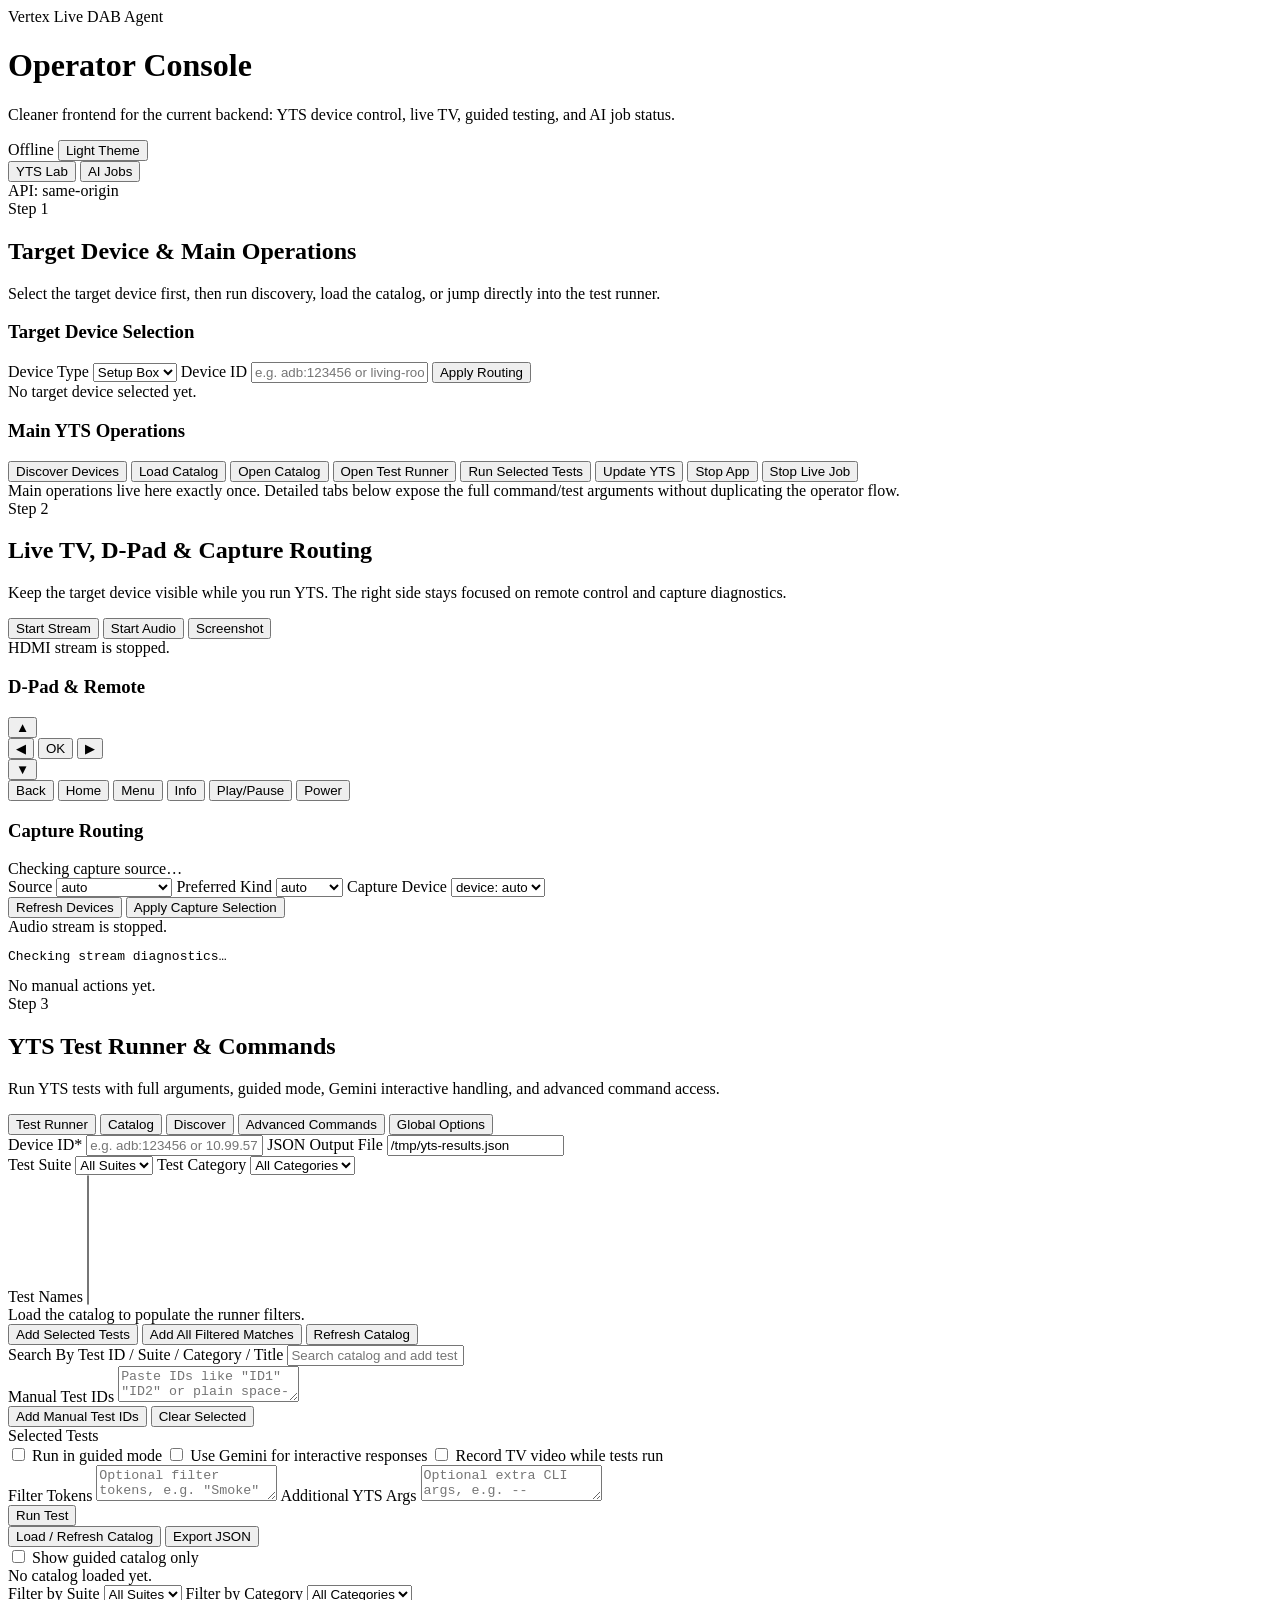
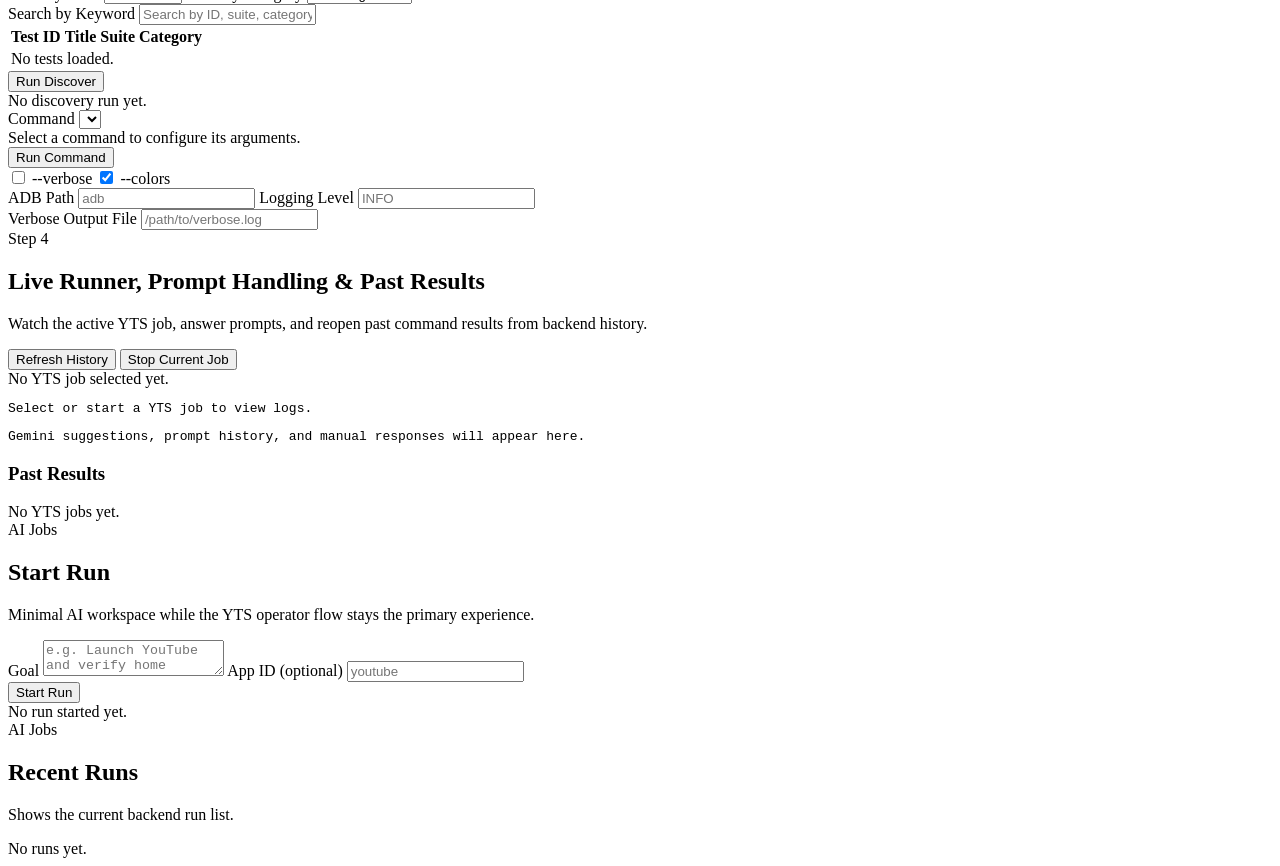
==== static/app-index.html @ 240b0d68 "added yts runner" ====
<!DOCTYPE html>
<html lang="en">
<head>
  <meta charset="UTF-8" />
  <meta name="viewport" content="width=device-width, initial-scale=1.0" />
  <title>Vertex Live DAB Agent</title>
  <link rel="stylesheet" href="/styles.css" />
</head>
<body>
  <header class="app-header">
    <div>
      <div class="eyebrow">Vertex Live DAB Agent</div>
      <h1>Operator Console</h1>
      <p class="subhead">Cleaner frontend for the current backend: YTS device control, live TV, guided testing, and AI job status.</p>
    </div>
    <div class="header-status">
      <span id="health-pill" class="pill pill-offline">Offline</span>
      <button id="theme-toggle" class="ghost-btn" type="button">Light Theme</button>
    </div>
  </header>

  <nav class="workspace-nav">
    <button type="button" class="workspace-btn active" data-workspace="yts">YTS Lab</button>
    <button type="button" class="workspace-btn" data-workspace="ai">AI Jobs</button>
    <div class="api-summary" id="api-summary">API: same-origin</div>
  </nav>

  <div class="app-banner error hidden" id="app-error-banner"></div>
  <div class="app-banner info hidden" id="app-info-banner"></div>

  <main class="app-shell">
    <section class="workspace active" id="workspace-yts">
      <div class="workspace-grid">
        <section class="card full-width" id="yts-device-ops-card">
          <div class="section-head">
            <div>
              <div class="section-kicker">Step 1</div>
              <h2>Target Device & Main Operations</h2>
              <p>Select the target device first, then run discovery, load the catalog, or jump directly into the test runner.</p>
            </div>
          </div>
          <div class="device-ops-grid">
            <div class="panel surface">
              <h3>Target Device Selection</h3>
              <div class="field-grid device-grid">
                <label>
                  <span>Device Type</span>
                  <select id="target-device-type">
                    <option value="setup-box">Setup Box</option>
                    <option value="tv">TV</option>
                  </select>
                </label>
                <label>
                  <span>Device ID</span>
                  <input id="target-device-id" placeholder="e.g. adb:123456 or living-room-tv" />
                </label>
                <button id="apply-target-device-btn" type="button">Apply Routing</button>
              </div>
              <div class="status-line" id="target-device-status">No target device selected yet.</div>
            </div>
            <div class="panel surface">
              <h3>Main YTS Operations</h3>
              <div class="quick-actions">
                <button id="action-discover-btn" type="button">Discover Devices</button>
                <button id="action-load-catalog-btn" type="button" class="secondary">Load Catalog</button>
                <button id="action-open-catalog-btn" type="button" class="secondary">Open Catalog</button>
                <button id="action-open-test-btn" type="button" class="secondary">Open Test Runner</button>
                <button id="action-run-tests-btn" type="button">Run Selected Tests</button>
                <button id="action-update-btn" type="button" class="secondary">Update YTS</button>
                <button id="action-stop-app-btn" type="button" class="secondary">Stop App</button>
                <button id="action-stop-live-btn" type="button" class="danger">Stop Live Job</button>
              </div>
              <div class="status-line muted">Main operations live here exactly once. Detailed tabs below expose the full command/test arguments without duplicating the operator flow.</div>
            </div>
          </div>
        </section>

        <section class="card full-width" id="yts-live-card">
          <div class="section-head split">
            <div>
              <div class="section-kicker">Step 2</div>
              <h2>Live TV, D-Pad & Capture Routing</h2>
              <p>Keep the target device visible while you run YTS. The right side stays focused on remote control and capture diagnostics.</p>
            </div>
            <div class="inline-actions">
              <button id="toggle-stream-btn" type="button" class="secondary">Start Stream</button>
              <button id="toggle-audio-btn" type="button" class="secondary">Start Audio</button>
              <button id="capture-screenshot-btn" type="button" class="secondary">Screenshot</button>
            </div>
          </div>
          <div class="live-grid">
            <div class="surface live-stage">
              <div class="live-frame" id="stream-frame">
                <div class="empty-state">HDMI stream is stopped.</div>
              </div>
            </div>
            <div class="live-sidebar">
              <div class="surface">
                <h3>D-Pad & Remote</h3>
                <div class="dpad-grid">
                  <div></div>
                  <button type="button" data-key="PRESS_UP">▲</button>
                  <div></div>
                  <button type="button" data-key="PRESS_LEFT">◀</button>
                  <button type="button" data-key="PRESS_OK">OK</button>
                  <button type="button" data-key="PRESS_RIGHT">▶</button>
                  <div></div>
                  <button type="button" data-key="PRESS_DOWN">▼</button>
                  <div></div>
                </div>
                <div class="remote-actions">
                  <button type="button" data-key="PRESS_BACK" class="secondary">Back</button>
                  <button type="button" data-key="PRESS_HOME" class="secondary">Home</button>
                  <button type="button" data-key="PRESS_MENU" class="secondary">Menu</button>
                  <button type="button" data-key="PRESS_INFO" class="secondary">Info</button>
                  <button type="button" data-key="PRESS_PLAY_PAUSE" class="secondary">Play/Pause</button>
                  <button type="button" data-key="PRESS_POWER" class="danger">Power</button>
                </div>
              </div>
              <div class="surface">
                <h3>Capture Routing</h3>
                <div class="status-line" id="capture-source-info">Checking capture source…</div>
                <div class="field-grid capture-grid">
                  <label>
                    <span>Source</span>
                    <select id="capture-mode-select">
                      <option value="auto">auto</option>
                      <option value="hdmi-capture">hdmi-capture</option>
                      <option value="camera-capture">camera-capture</option>
                      <option value="dab">dab</option>
                    </select>
                  </label>
                  <label>
                    <span>Preferred Kind</span>
                    <select id="capture-kind-select">
                      <option value="auto">auto</option>
                      <option value="hdmi">hdmi</option>
                      <option value="camera">camera</option>
                    </select>
                  </label>
                  <label class="full-span">
                    <span>Capture Device</span>
                    <select id="capture-device-select">
                      <option value="">device: auto</option>
                    </select>
                  </label>
                </div>
                <div class="inline-actions">
                  <button id="refresh-capture-devices-btn" type="button" class="secondary">Refresh Devices</button>
                  <button id="apply-capture-selection-btn" type="button">Apply Capture Selection</button>
                </div>
                <div class="audio-frame" id="audio-frame">
                  <div class="empty-state slim">Audio stream is stopped.</div>
                </div>
                <pre class="diagnostics-box" id="stream-diagnostics">Checking stream diagnostics…</pre>
                <div class="status-line" id="manual-result">No manual actions yet.</div>
              </div>
            </div>
          </div>
        </section>

        <section class="card full-width" id="yts-controls-card">
          <div class="section-head">
            <div>
              <div class="section-kicker">Step 3</div>
              <h2>YTS Test Runner & Commands</h2>
              <p>Run YTS tests with full arguments, guided mode, Gemini interactive handling, and advanced command access.</p>
            </div>
          </div>
          <div class="tab-bar" id="yts-tab-bar">
            <button type="button" class="tab-btn active" data-tab="test">Test Runner</button>
            <button type="button" class="tab-btn" data-tab="catalog">Catalog</button>
            <button type="button" class="tab-btn" data-tab="discover">Discover</button>
            <button type="button" class="tab-btn" data-tab="advanced">Advanced Commands</button>
            <button type="button" class="tab-btn" data-tab="global">Global Options</button>
          </div>

          <div class="tab-panel active" id="tab-test">
            <div class="field-grid two-col">
              <label>
                <span>Device ID*</span>
                <input id="test-device-input" placeholder="e.g. adb:123456 or 10.99.57.51" />
              </label>
              <label>
                <span>JSON Output File</span>
                <input id="test-json-output-input" value="/tmp/yts-results.json" placeholder="/tmp/yts-results.json" />
              </label>
            </div>

            <div class="field-grid two-col">
              <label>
                <span>Test Suite</span>
                <select id="test-suite-select"><option value="">All Suites</option></select>
              </label>
              <label>
                <span>Test Category</span>
                <select id="test-category-select"><option value="">All Categories</option></select>
              </label>
            </div>

            <label>
              <span>Test Names</span>
              <select id="test-name-select" multiple size="8"></select>
            </label>
            <div class="status-line muted" id="test-filter-summary">Load the catalog to populate the runner filters.</div>

            <div class="inline-actions wrap">
              <button id="add-selected-names-btn" type="button" class="secondary">Add Selected Tests</button>
              <button id="add-filtered-tests-btn" type="button" class="secondary">Add All Filtered Matches</button>
              <button id="refresh-catalog-from-test-btn" type="button" class="secondary">Refresh Catalog</button>
            </div>

            <label>
              <span>Search By Test ID / Suite / Category / Title</span>
              <input id="test-search-input" placeholder="Search catalog and add test IDs quickly" />
            </label>
            <div class="search-results hidden" id="test-search-results"></div>

            <label>
              <span>Manual Test IDs</span>
              <textarea id="test-manual-ids-input" placeholder='Paste IDs like "ID1" "ID2" or plain space-separated tokens'></textarea>
            </label>
            <div class="inline-actions wrap">
              <button id="add-manual-ids-btn" type="button" class="secondary">Add Manual Test IDs</button>
              <button id="clear-selected-tests-btn" type="button" class="secondary">Clear Selected</button>
            </div>

            <div>
              <div class="label-like">Selected Tests</div>
              <div class="chip-list" id="selected-tests"></div>
            </div>

            <div class="options-grid">
              <label class="checkbox-row"><input type="checkbox" id="guided-mode-checkbox" /> <span>Run in guided mode</span></label>
              <label class="checkbox-row"><input type="checkbox" id="interactive-ai-checkbox" /> <span>Use Gemini for interactive responses</span></label>
              <label class="checkbox-row"><input type="checkbox" id="record-video-checkbox" /> <span>Record TV video while tests run</span></label>
            </div>

            <label>
              <span>Filter Tokens</span>
              <textarea id="test-filter-tokens-input" placeholder='Optional filter tokens, e.g. "Smoke" "Time"'></textarea>
            </label>
            <label>
              <span>Additional YTS Args</span>
              <textarea id="test-extra-args-input" placeholder='Optional extra CLI args, e.g. --module=https://... --test-version=20260319'></textarea>
            </label>

            <div class="inline-actions wrap">
              <button id="run-test-btn" type="button">Run Test</button>
            </div>
          </div>

          <div class="tab-panel" id="tab-catalog">
            <div class="inline-actions wrap">
              <button id="catalog-refresh-btn" type="button">Load / Refresh Catalog</button>
              <button id="catalog-export-btn" type="button" class="secondary">Export JSON</button>
            </div>
            <label class="checkbox-row compact"><input type="checkbox" id="catalog-guided-checkbox" /> <span>Show guided catalog only</span></label>
            <div class="catalog-summary" id="catalog-count">No catalog loaded yet.</div>
            <div class="field-grid two-col">
              <label>
                <span>Filter by Suite</span>
                <select id="catalog-suite-filter"><option value="">All Suites</option></select>
              </label>
              <label>
                <span>Filter by Category</span>
                <select id="catalog-category-filter"><option value="">All Categories</option></select>
              </label>
            </div>
            <label>
              <span>Search by Keyword</span>
              <input id="catalog-search-input" placeholder="Search by ID, suite, category, or title" />
            </label>
            <div class="table-wrap">
              <table class="catalog-table">
                <thead>
                  <tr><th>Test ID</th><th>Title</th><th>Suite</th><th>Category</th></tr>
                </thead>
                <tbody id="catalog-table-body">
                  <tr><td colspan="4" class="empty-cell">No tests loaded.</td></tr>
                </tbody>
              </table>
            </div>
          </div>

          <div class="tab-panel" id="tab-discover">
            <div class="inline-actions wrap">
              <button id="discover-run-btn" type="button">Run Discover</button>
            </div>
            <div class="result-box" id="discover-output">No discovery run yet.</div>
          </div>

          <div class="tab-panel" id="tab-advanced">
            <div class="field-grid two-col">
              <label>
                <span>Command</span>
                <select id="advanced-command-select"></select>
              </label>
              <div class="status-line muted" id="advanced-command-description">Select a command to configure its arguments.</div>
            </div>
            <div class="field-grid" id="advanced-command-args"></div>
            <div class="inline-actions wrap">
              <button id="advanced-run-btn" type="button">Run Command</button>
            </div>
          </div>

          <div class="tab-panel" id="tab-global">
            <div class="options-grid">
              <label class="checkbox-row"><input type="checkbox" id="global-verbose-checkbox" /> <span>--verbose</span></label>
              <label class="checkbox-row"><input type="checkbox" id="global-colors-checkbox" checked /> <span>--colors</span></label>
            </div>
            <div class="field-grid two-col">
              <label>
                <span>ADB Path</span>
                <input id="global-adb-path-input" placeholder="adb" />
              </label>
              <label>
                <span>Logging Level</span>
                <input id="global-logging-level-input" placeholder="INFO" />
              </label>
            </div>
            <label>
              <span>Verbose Output File</span>
              <input id="global-verbose-output-input" placeholder="/path/to/verbose.log" />
            </label>
          </div>
        </section>

        <section class="card full-width" id="yts-runner-card">
          <div class="section-head split">
            <div>
              <div class="section-kicker">Step 4</div>
              <h2>Live Runner, Prompt Handling & Past Results</h2>
              <p>Watch the active YTS job, answer prompts, and reopen past command results from backend history.</p>
            </div>
            <div class="inline-actions">
              <button id="refresh-history-btn" type="button" class="secondary">Refresh History</button>
              <button id="stop-current-job-btn" type="button" class="danger">Stop Current Job</button>
            </div>
          </div>

          <div class="runner-grid">
            <div class="surface">
              <div class="status-line" id="live-command-status">No YTS job selected yet.</div>
              <div class="downloads-row" id="downloads-row"></div>
              <div class="prompt-box hidden" id="prompt-box"></div>
              <pre class="log-box tall" id="live-command-log">Select or start a YTS job to view logs.</pre>
              <pre class="log-box" id="interaction-log">Gemini suggestions, prompt history, and manual responses will appear here.</pre>
            </div>
            <div class="surface">
              <h3>Past Results</h3>
              <div class="history-list" id="command-history-list">
                <div class="empty-state slim">No YTS jobs yet.</div>
              </div>
            </div>
          </div>
        </section>
      </div>
    </section>

    <section class="workspace" id="workspace-ai">
      <div class="workspace-grid ai-grid">
        <section class="card">
          <div class="section-head">
            <div>
              <div class="section-kicker">AI Jobs</div>
              <h2>Start Run</h2>
              <p>Minimal AI workspace while the YTS operator flow stays the primary experience.</p>
            </div>
          </div>
          <label>
            <span>Goal</span>
            <textarea id="ai-goal-input" placeholder="e.g. Launch YouTube and verify home screen loads"></textarea>
          </label>
          <label>
            <span>App ID (optional)</span>
            <input id="ai-app-id-input" placeholder="youtube" />
          </label>
          <div class="inline-actions wrap">
            <button id="ai-start-run-btn" type="button">Start Run</button>
          </div>
          <div class="status-line" id="ai-start-run-status">No run started yet.</div>
        </section>

        <section class="card">
          <div class="section-head">
            <div>
              <div class="section-kicker">AI Jobs</div>
              <h2>Recent Runs</h2>
              <p>Shows the current backend run list.</p>
            </div>
          </div>
          <div class="history-list" id="ai-runs-list">
            <div class="empty-state slim">No runs yet.</div>
          </div>
        </section>
      </div>
    </section>
  </main>

  <script src="/config.js"></script>
  <script src="/app.js"></script>
</body>
</html>
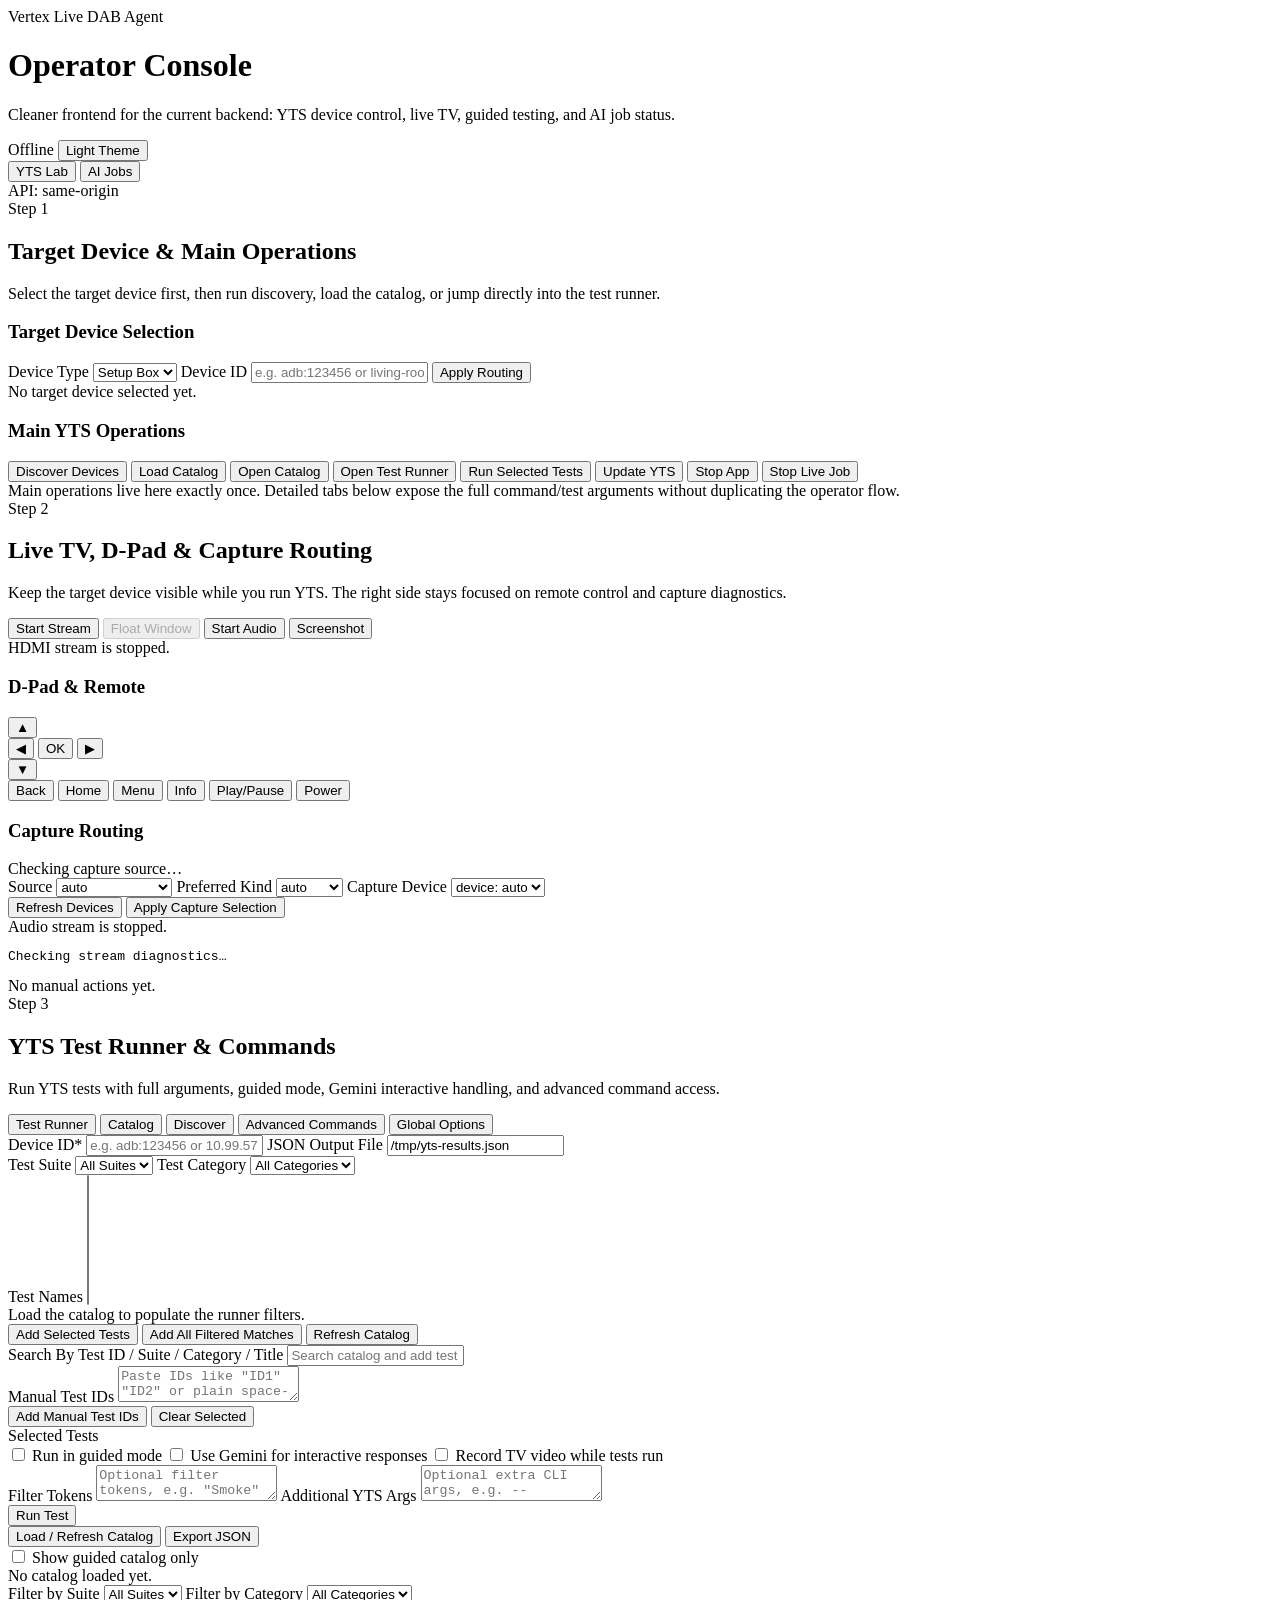
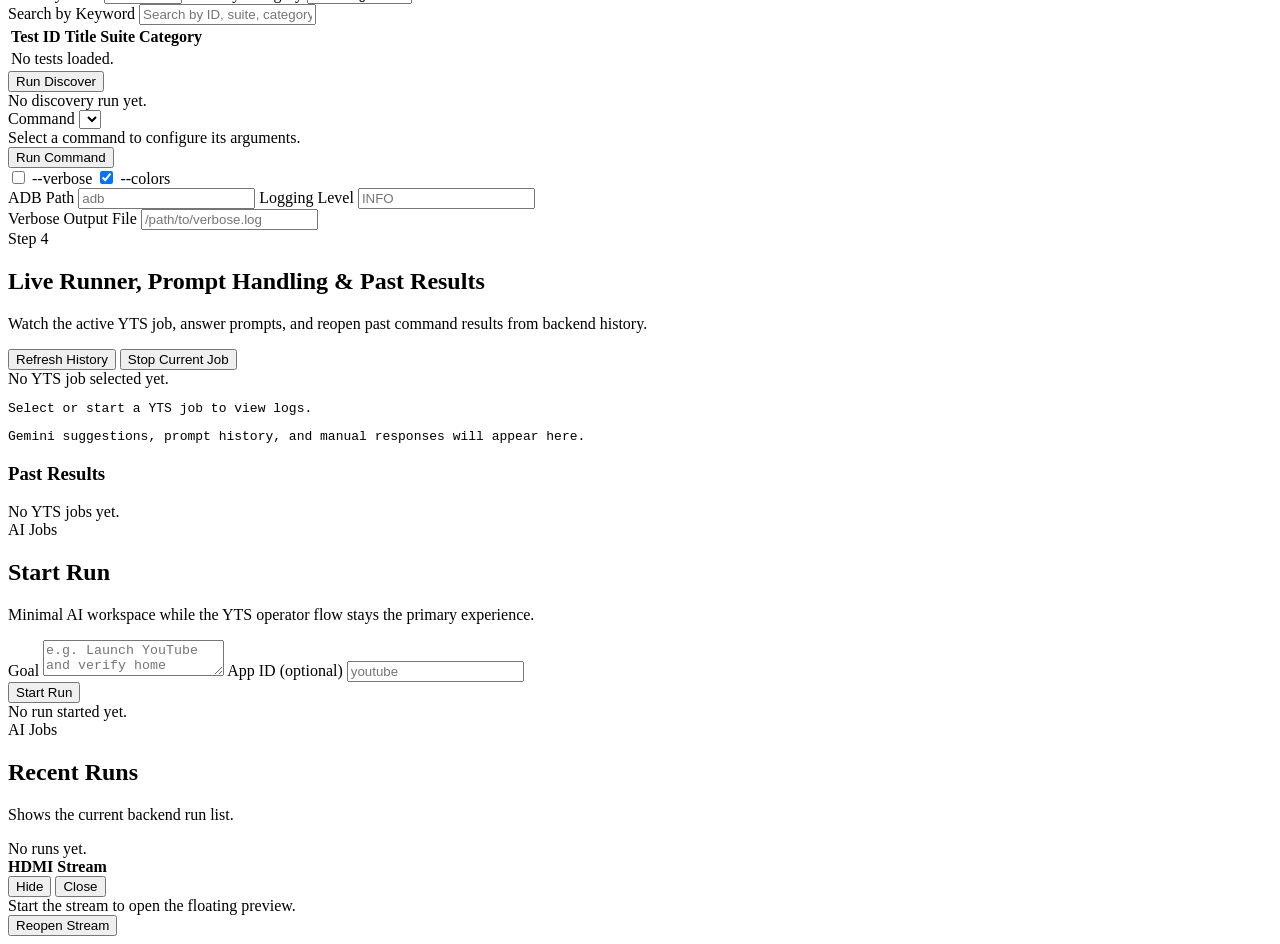
==== commit cce729c0: "Improve stream preview window sizing" ====
--- a/static/app-index.html
+++ b/static/app-index.html
@@ -84,6 +84,7 @@
             </div>
             <div class="inline-actions">
               <button id="toggle-stream-btn" type="button" class="secondary">Start Stream</button>
+              <button id="toggle-floating-stream-btn" type="button" class="secondary" disabled>Float Window</button>
               <button id="toggle-audio-btn" type="button" class="secondary">Start Audio</button>
               <button id="capture-screenshot-btn" type="button" class="secondary">Screenshot</button>
             </div>
@@ -398,6 +399,20 @@
     </section>
   </main>
 
+  <div id="floating-live-window" class="floating-live-window hidden" aria-label="Floating HDMI stream">
+    <div class="floating-live-head">
+      <strong>HDMI Stream</strong>
+      <div class="floating-live-actions">
+        <button id="hide-floating-stream-btn" type="button" class="secondary">Hide</button>
+        <button id="close-floating-stream-btn" type="button" class="secondary">Close</button>
+      </div>
+    </div>
+    <div id="floating-live-stage" class="floating-live-stage">
+      <div class="empty-state">Start the stream to open the floating preview.</div>
+    </div>
+  </div>
+  <button id="reopen-floating-stream-btn" type="button" class="secondary floating-live-reopen">Reopen Stream</button>
+
   <script src="/config.js"></script>
   <script src="/app.js"></script>
 </body>
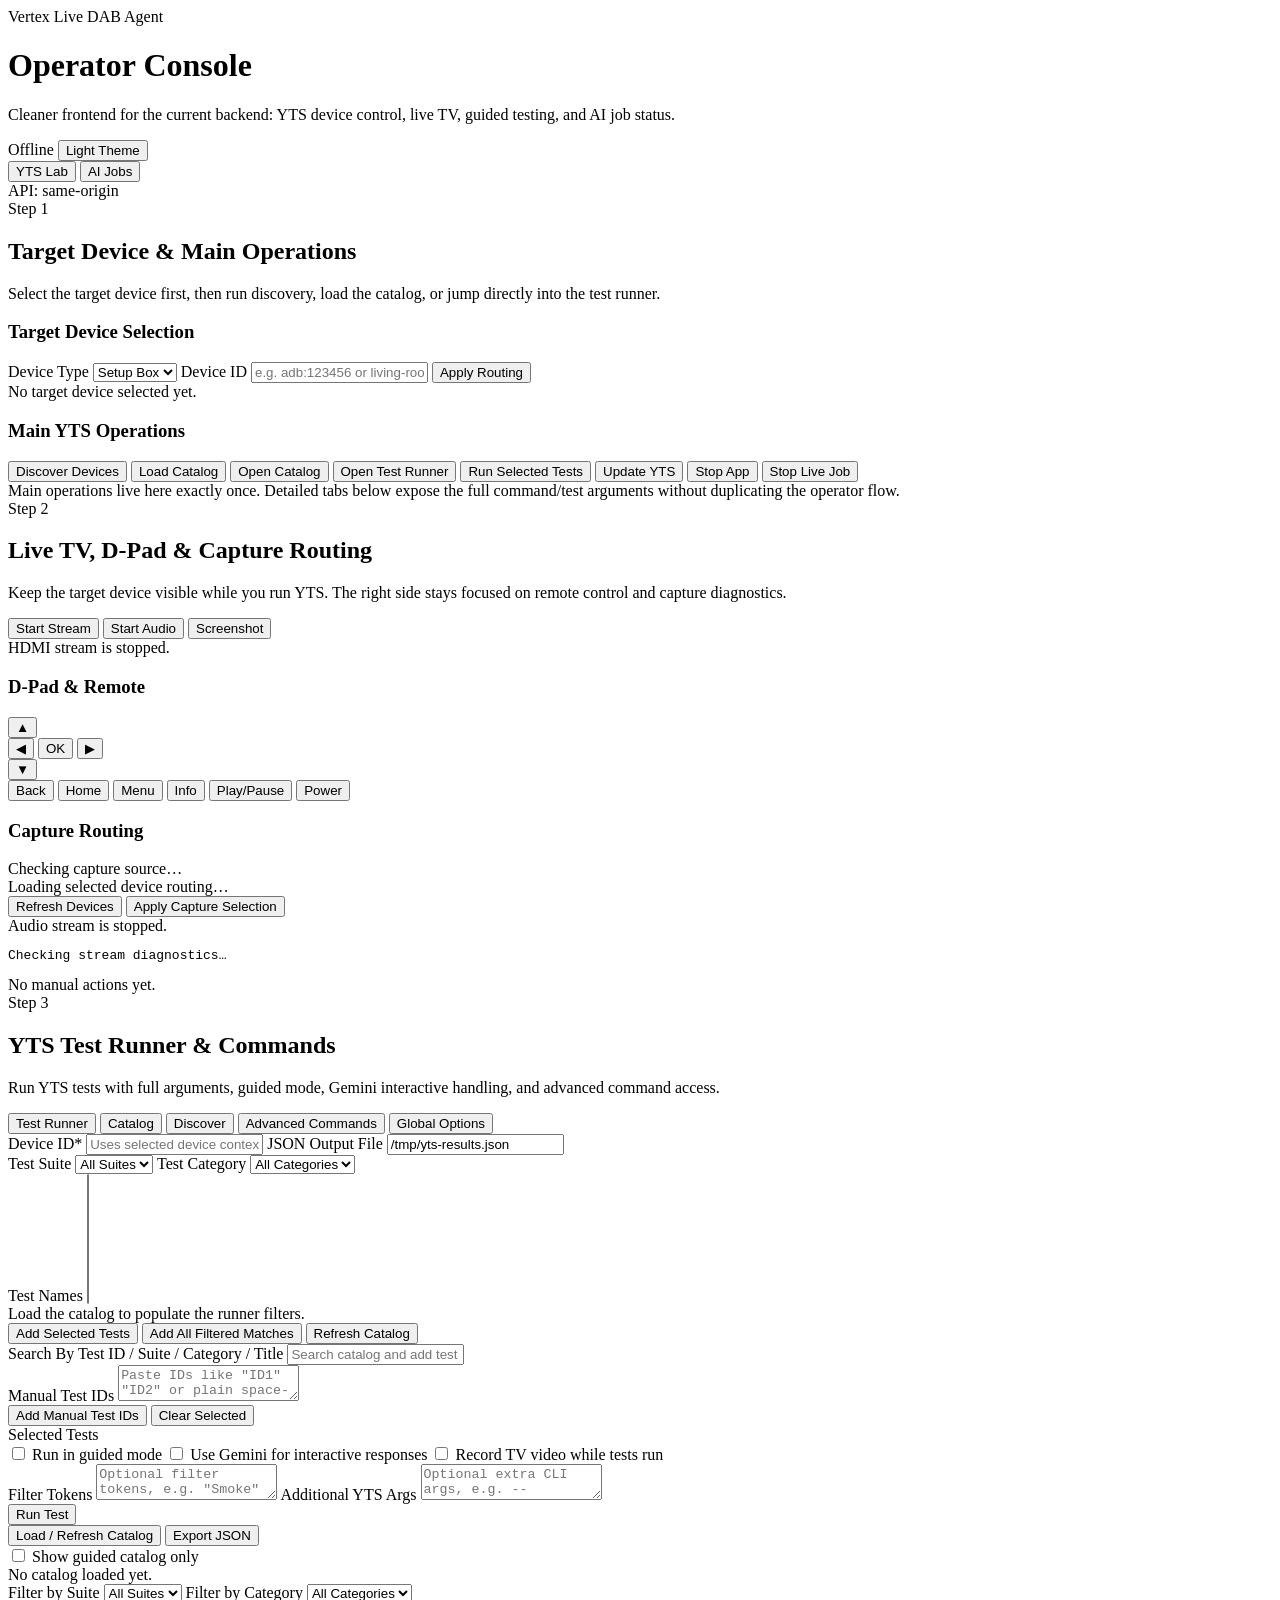
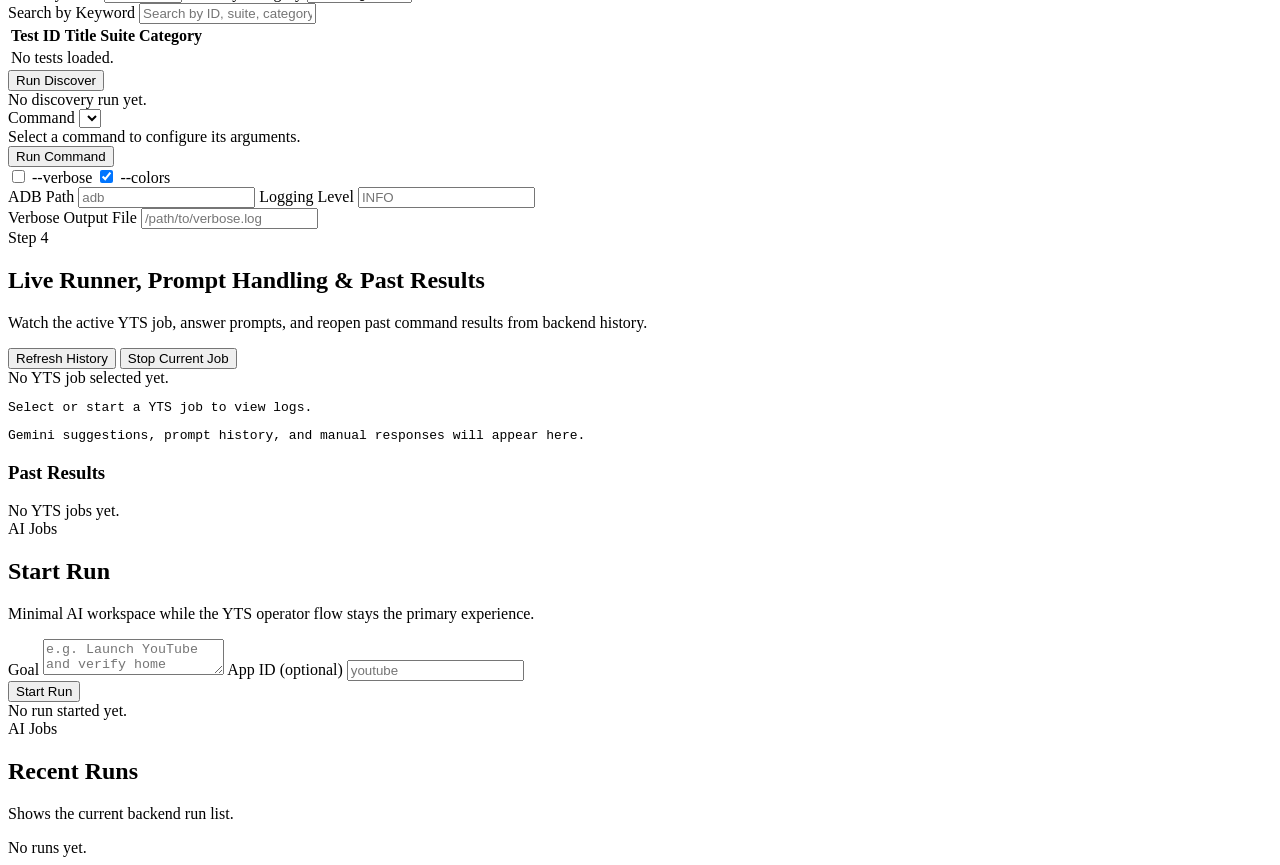
==== commit 3dddb0c0: "fix device selection with cam" ====
--- a/static/app-index.html
+++ b/static/app-index.html
@@ -84,7 +84,6 @@
             </div>
             <div class="inline-actions">
               <button id="toggle-stream-btn" type="button" class="secondary">Start Stream</button>
-              <button id="toggle-floating-stream-btn" type="button" class="secondary" disabled>Float Window</button>
               <button id="toggle-audio-btn" type="button" class="secondary">Start Audio</button>
               <button id="capture-screenshot-btn" type="button" class="secondary">Screenshot</button>
             </div>
@@ -121,7 +120,8 @@
               <div class="surface">
                 <h3>Capture Routing</h3>
                 <div class="status-line" id="capture-source-info">Checking capture source…</div>
-                <div class="field-grid capture-grid">
+                <div class="status-line" id="active-device-context-panel">Loading selected device routing…</div>
+                <div class="field-grid capture-grid" style="display:none;">
                   <label>
                     <span>Source</span>
                     <select id="capture-mode-select">
@@ -180,7 +180,7 @@
             <div class="field-grid two-col">
               <label>
                 <span>Device ID*</span>
-                <input id="test-device-input" placeholder="e.g. adb:123456 or 10.99.57.51" />
+                <input id="test-device-input" placeholder="Uses selected device context" />
               </label>
               <label>
                 <span>JSON Output File</span>
@@ -399,20 +399,6 @@
     </section>
   </main>
 
-  <div id="floating-live-window" class="floating-live-window hidden" aria-label="Floating HDMI stream">
-    <div class="floating-live-head">
-      <strong>HDMI Stream</strong>
-      <div class="floating-live-actions">
-        <button id="hide-floating-stream-btn" type="button" class="secondary">Hide</button>
-        <button id="close-floating-stream-btn" type="button" class="secondary">Close</button>
-      </div>
-    </div>
-    <div id="floating-live-stage" class="floating-live-stage">
-      <div class="empty-state">Start the stream to open the floating preview.</div>
-    </div>
-  </div>
-  <button id="reopen-floating-stream-btn" type="button" class="secondary floating-live-reopen">Reopen Stream</button>
-
   <script src="/config.js"></script>
   <script src="/app.js"></script>
 </body>
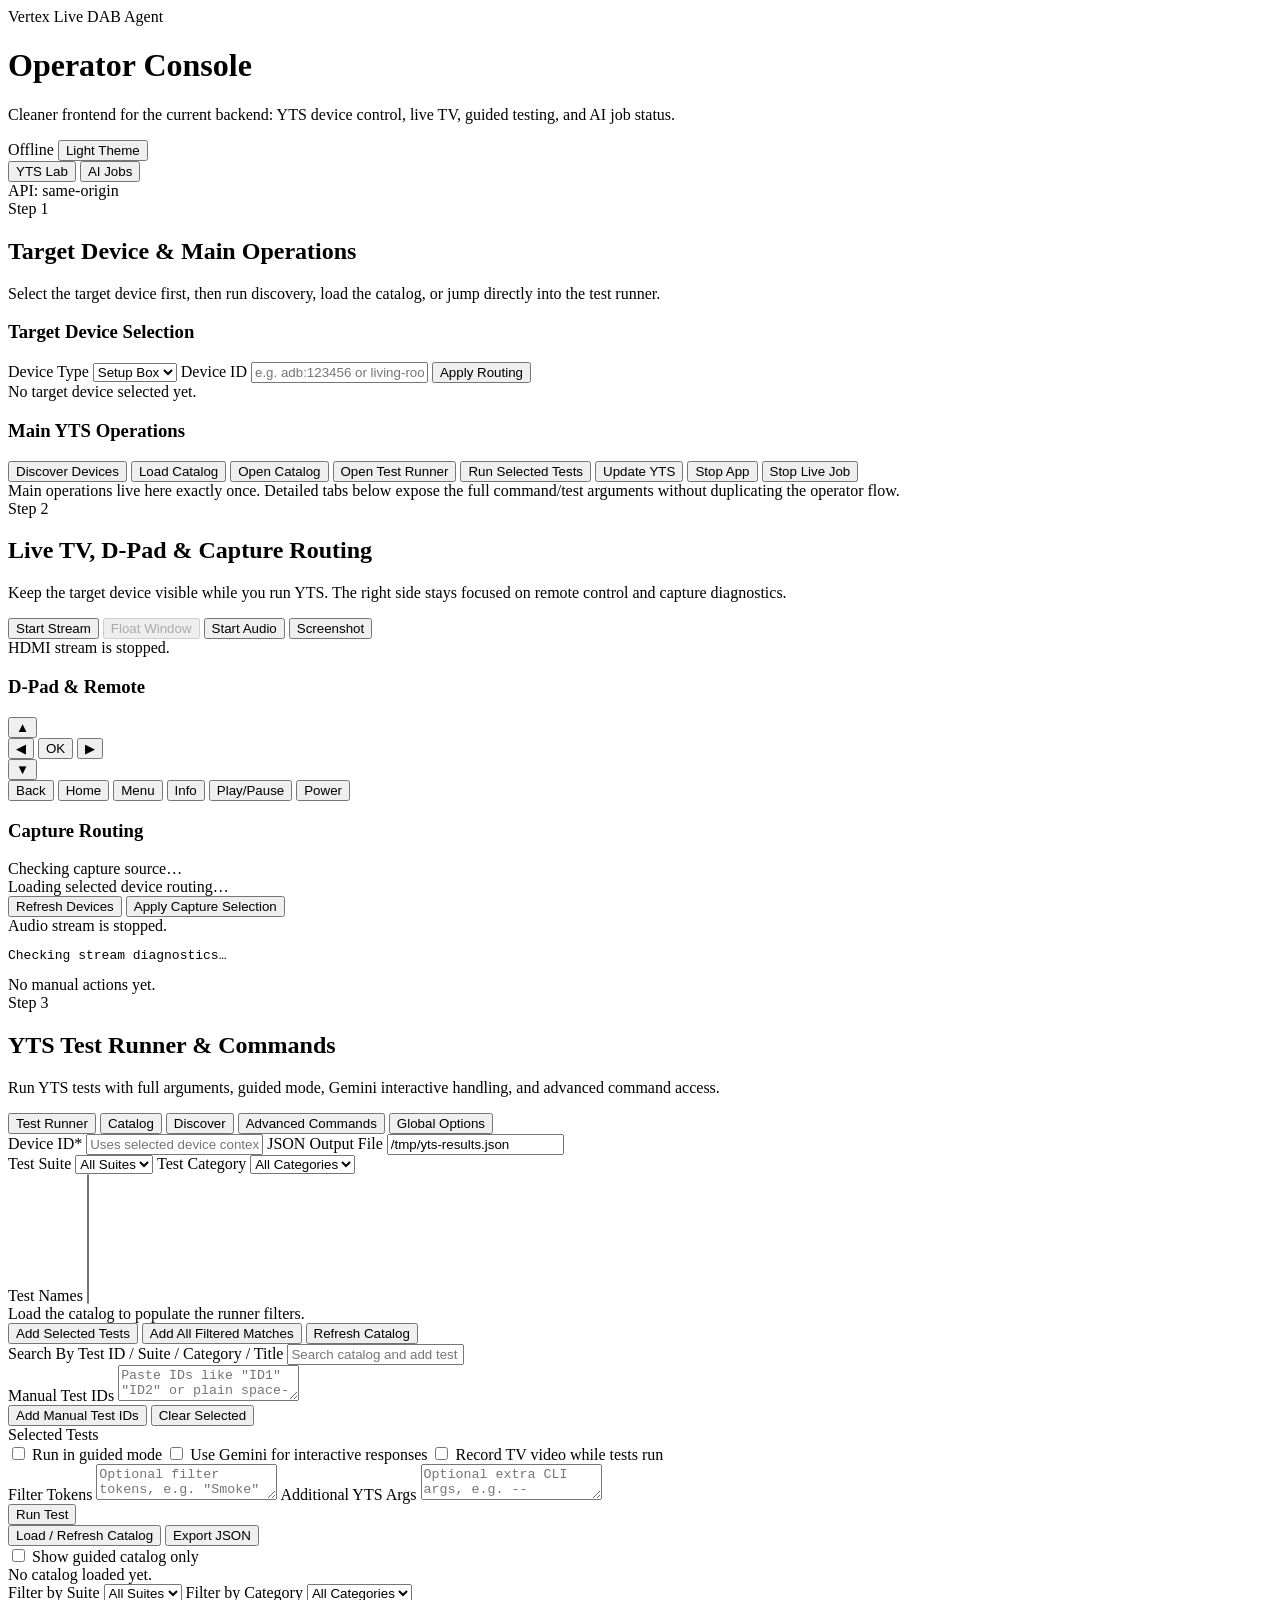
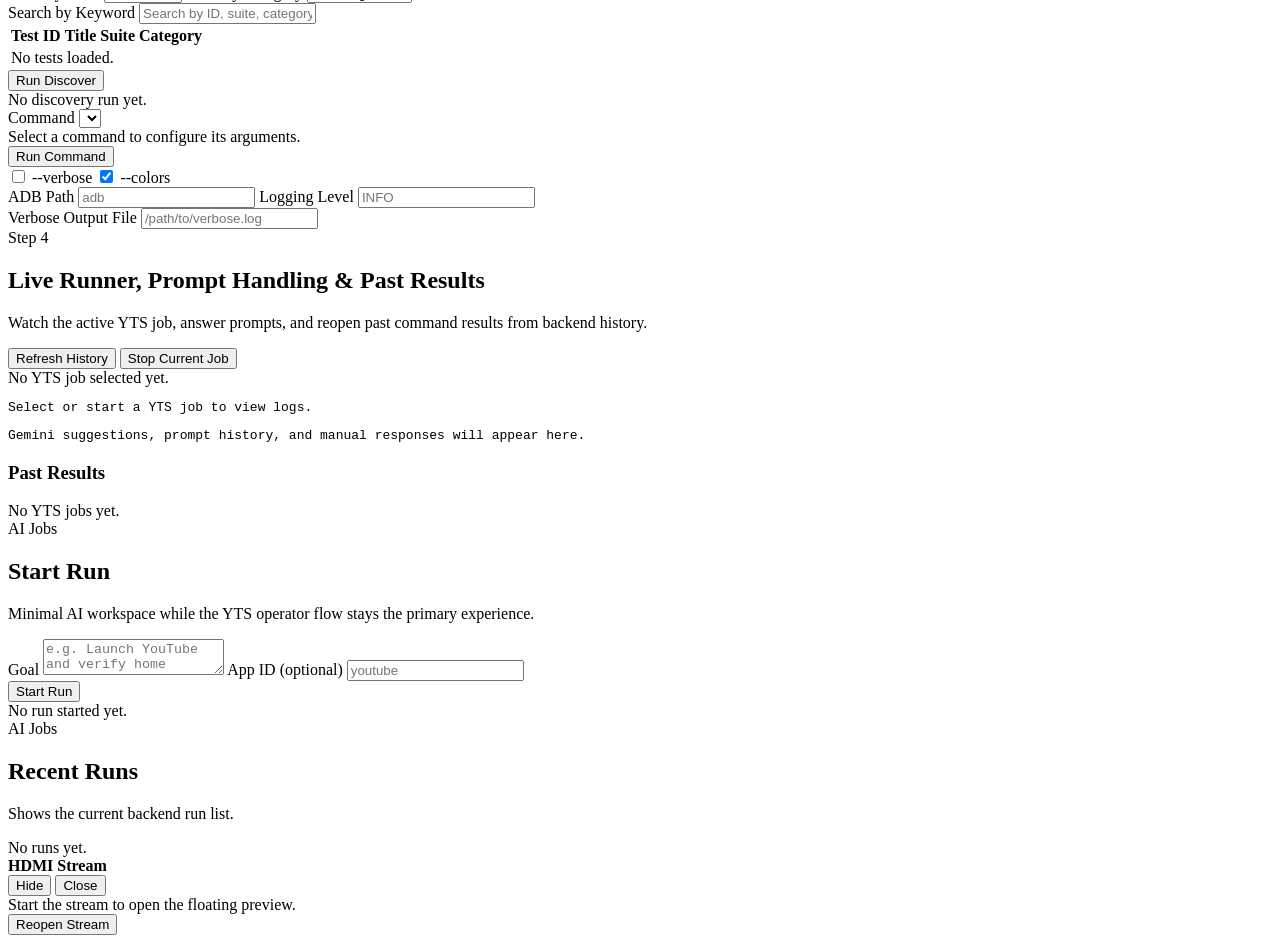
==== commit 2739689f: "Merge branch 'main' into device-selection" ====
--- a/static/app-index.html
+++ b/static/app-index.html
@@ -84,6 +84,7 @@
             </div>
             <div class="inline-actions">
               <button id="toggle-stream-btn" type="button" class="secondary">Start Stream</button>
+              <button id="toggle-floating-stream-btn" type="button" class="secondary" disabled>Float Window</button>
               <button id="toggle-audio-btn" type="button" class="secondary">Start Audio</button>
               <button id="capture-screenshot-btn" type="button" class="secondary">Screenshot</button>
             </div>
@@ -399,6 +400,20 @@
     </section>
   </main>
 
+  <div id="floating-live-window" class="floating-live-window hidden" aria-label="Floating HDMI stream">
+    <div class="floating-live-head">
+      <strong>HDMI Stream</strong>
+      <div class="floating-live-actions">
+        <button id="hide-floating-stream-btn" type="button" class="secondary">Hide</button>
+        <button id="close-floating-stream-btn" type="button" class="secondary">Close</button>
+      </div>
+    </div>
+    <div id="floating-live-stage" class="floating-live-stage">
+      <div class="empty-state">Start the stream to open the floating preview.</div>
+    </div>
+  </div>
+  <button id="reopen-floating-stream-btn" type="button" class="secondary floating-live-reopen">Reopen Stream</button>
+
   <script src="/config.js"></script>
   <script src="/app.js"></script>
 </body>
